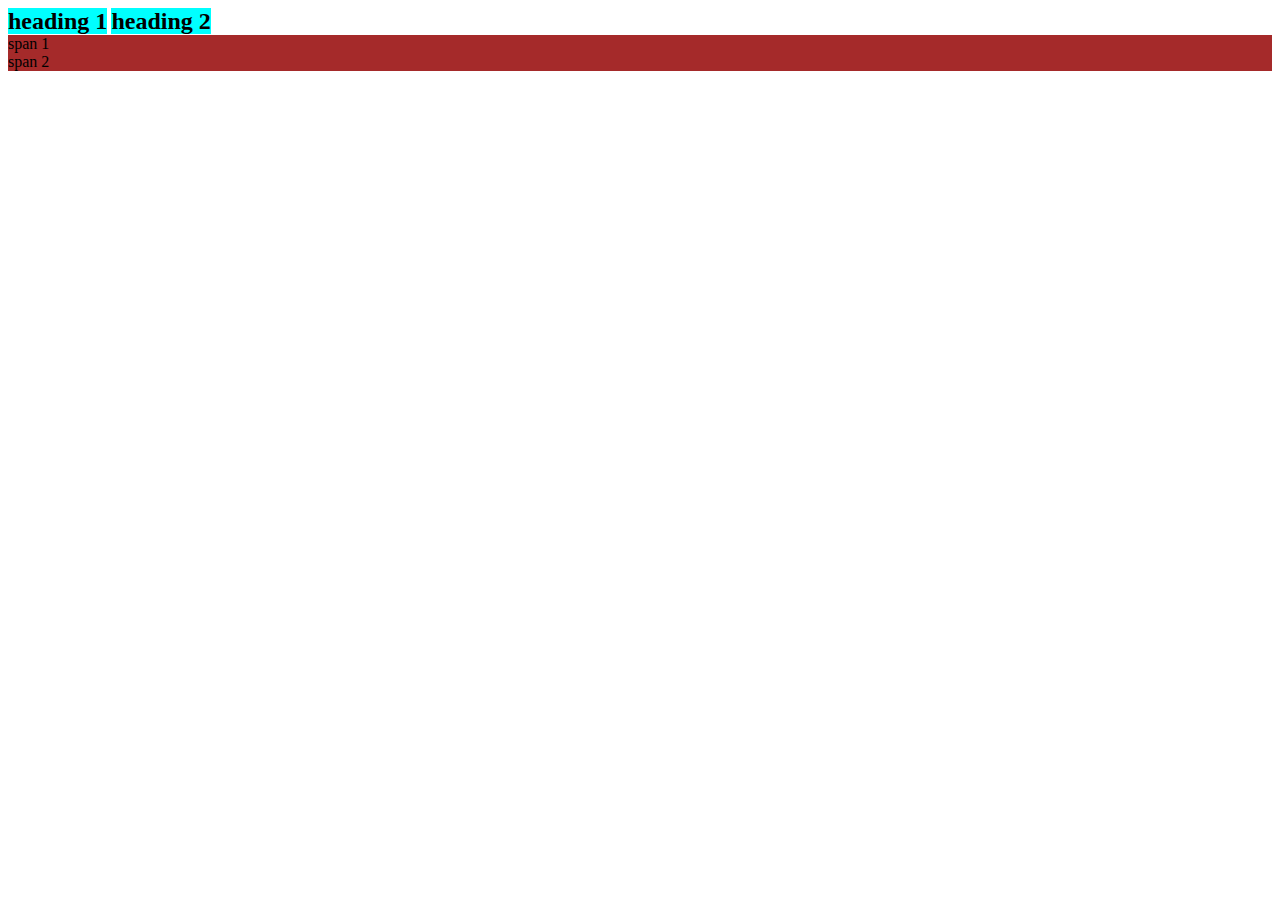
==== index2.html @ 580199ca "added" ====
<!DOCTYPE html>
<html lang="en">
<head>
    <meta charset="UTF-8">
    <meta name="viewport" content="width=device-width, initial-scale=1.0">
    <title>Document</title>
    <link rel="stylesheet" href="style3.css">
</head>
<body>
    <h2>heading 1</h2>
    <h2>heading 2</h2>
    <span>span 1</span>
    <span>span 2</span>
</body>
</html>
---- style3.css ----
h2{
    display: inline;
    background-color: aqua;
}
span{
    display: block;
    background-color: brown;
}
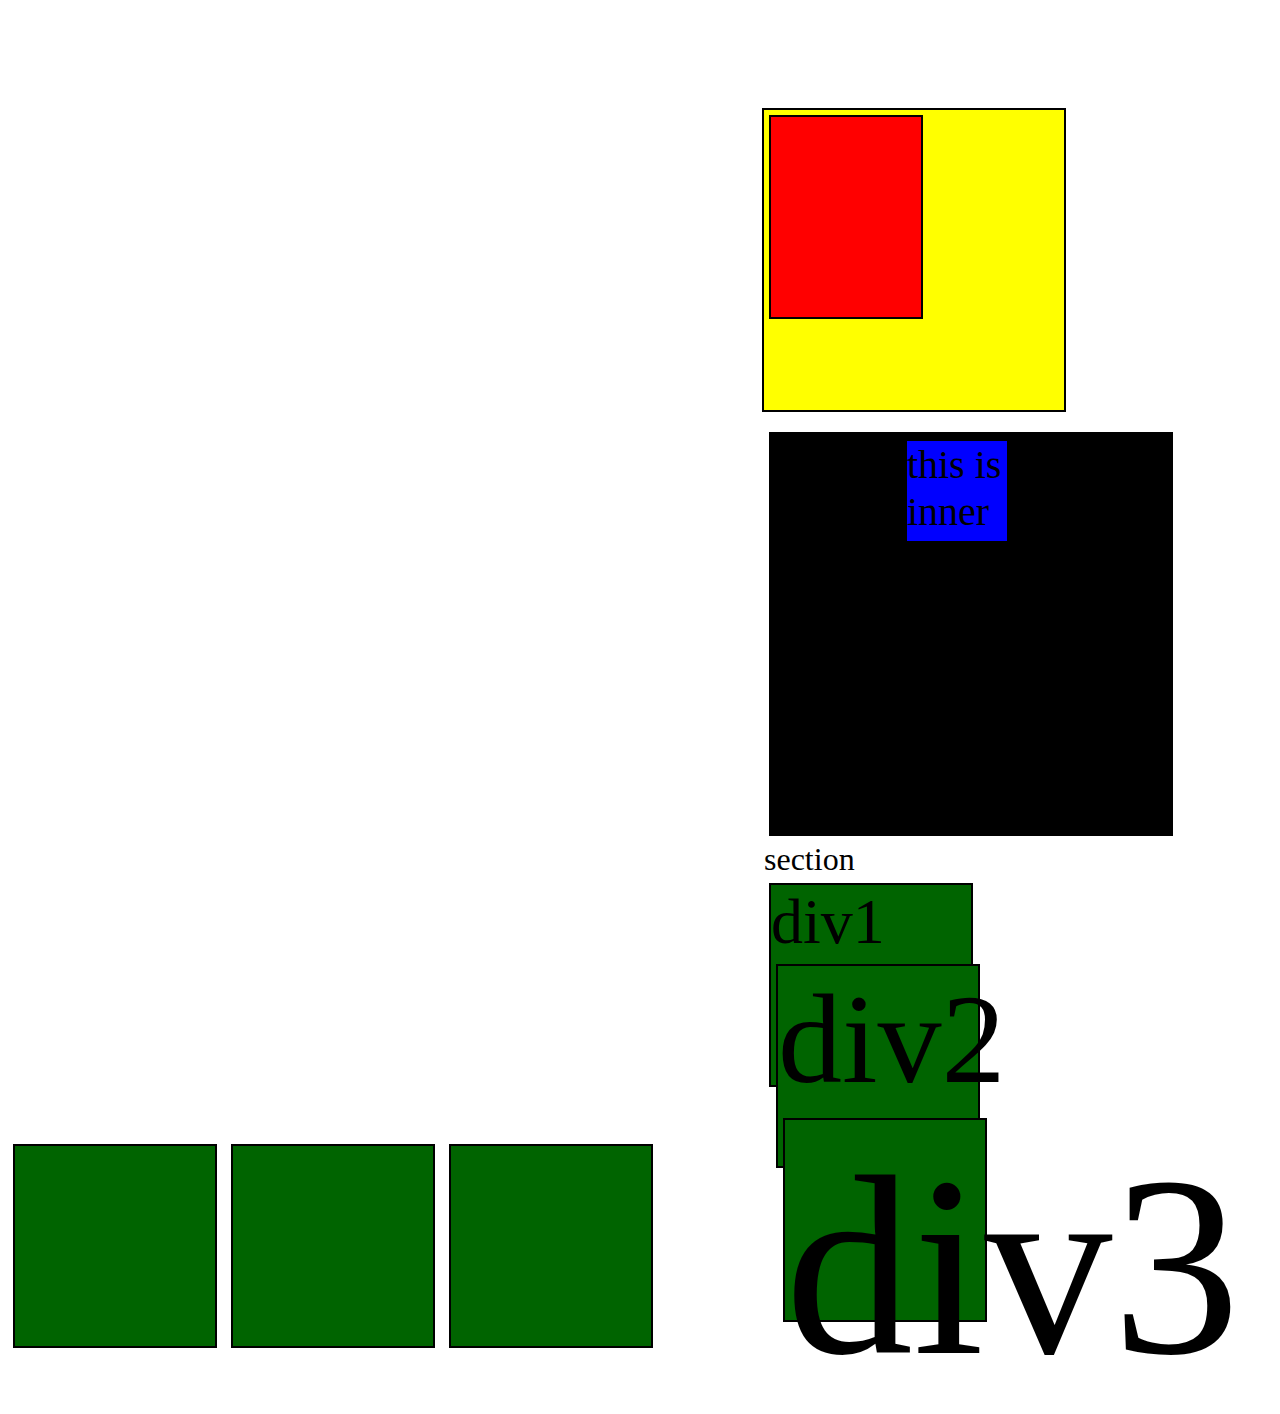
==== commit 0a250b34: "added" ====
--- a/index2.html
+++ b/index2.html
@@ -7,9 +7,29 @@
     <link rel="stylesheet" href="style3.css">
 </head>
 <body>
-    <h2>heading 1</h2>
-    <h2>heading 2</h2>
-    <span>span 1</span>
-    <span>span 2</span>
+  <div></div>
+  <div></div>
+  <div></div>
+  <div id="outer">
+    <div id="inner"></div>
+    <div id="out">
+        this is outer div
+        <div id="in"> this is inner div</div>
+    </div>
+    <section>
+        section 
+        <div>
+            div1
+            <div>
+                div2
+                <div>
+                    div3
+
+                </div>
+            </div>
+        </div>
+    </section>
+    
+  </div>
 </body>
 </html>--- a/style3.css
+++ b/style3.css
@@ -1,8 +1,38 @@
-h2{
-    display: inline;
-    background-color: aqua;
+div{
+    height: 200px;
+    width: 200px;
+    background-color: darkgreen;
+    border: 2px solid black;
+
+    margin: 5px;
+    display: inline-block;
 }
-span{
-    display: block;
-    background-color: brown;
-}+#outer{
+    height: 300px;
+    width: 300px;
+    background-color: yellow;
+    margin: 100px;
+}
+#inner{
+    height: 50;
+    width: 50%;
+    background-color: red;
+
+}
+#out{
+    height: 400px;
+    width: 400px;
+    background-color: black;
+    font-size: 20px;
+    margin-top: 100px;
+}
+#in{
+    height: 100px;
+    width: 100px;
+    background-color: blue;
+    font-size: 2em;
+
+}
+div{
+    font-size: 2em;
+}
